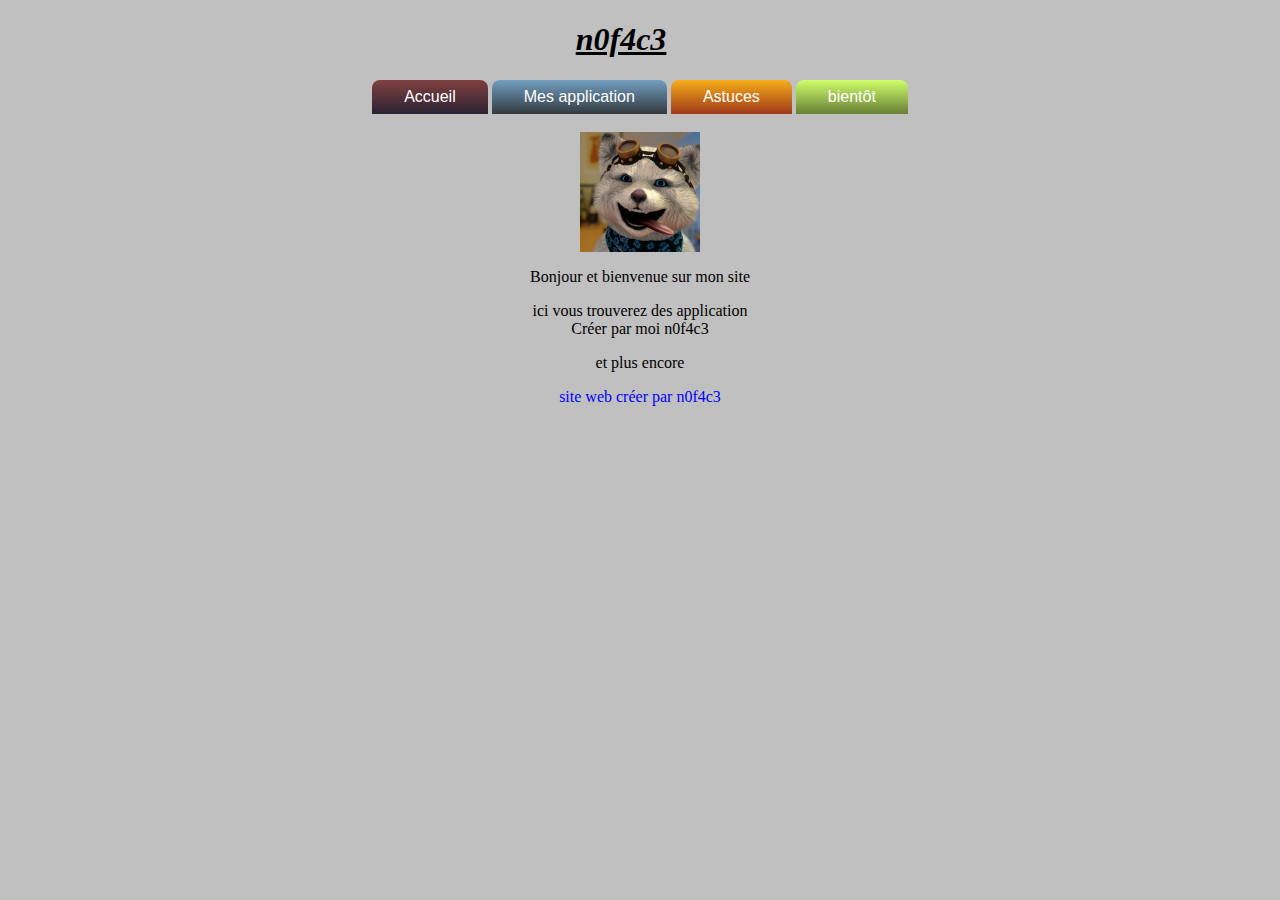
==== index.html @ 94930de2 "Retour à l'ancienne version" ====
<!DOCTYPE html>
<html>
  <head>
    <meta charset="utf-8" />
    <link rel="stylesheet" href="style.css"/>
    <title>n0f4c3</title>
  </head>
  <body>
    <h1>n0f4c3</h1>
     <header> 
   <ul id="menu-demo2">
	<li><a href="index.html">Accueil</a>
		
	</li>
	<li><a href="#">Mes application</a>
		<ul>
			<li><a href="DragonRadio.html">Dragon Radio</a></li>
			
		</ul>
	</li>
	<li><a href="#">Astuces</a>
		<ul>
			<li><a href="anciensjeuxXPwin7.html">Avoir les anciens jeux de XP/win7</a></li>
			
		</ul>
	</li>
	<li><a href="#">bientôt</a>
		<ul>
			<li><a href="#">bientôt</a></li>
			
		</ul>
	</li>

</header>

<article> <br>
   <img class="displayed" src="images/avatar.png" alt="mon avatar" />
   <p class="textarticle">Bonjour et bienvenue sur mon site</p>

    <p class="textarticle">ici vous trouverez des application<br />Créer par moi n0f4c3</p>
    <p class="textarticle">et plus encore</p>
    </article>

<footer>
    <p>site web créer par n0f4c3</p>
</footer>
  </body>
</html>
---- style.css ----
/*

style.css

---------

 

Par n0f4c3

*/
.textarticle
{

    color: black;
    text-align: center;

}
.Important
{

    color: #0000FF;
    text-align: center;

}
h1
{
text-decoration: underline;
font-weight: bold;	
font-style: italic;
    color: black;
    width: 97%;
height : 1%;
text-align: center;

}
h2
{
text-decoration: underline;
font-weight: bold;	
font-style: italic;
    color: black;
     width: 9%;
    height : 50%;
}
p
{
    color: #0000FF;
    text-align: center;
}

figcaption
{
    color: #CC7109;
    text-align: center;

}

a
{
    color: #800040;
    text-align: center;

}

a:hover /* Apparence au survol des liens */

{

   text-decoration: underline;

   color: red;

}

IMG.displayed 
{
    display: block;
    margin-left: auto;
    margin-right: auto;
}



html {
background-color: #C0C0C0
}

video
{
    display: block;
    margin-left: auto;
    margin-right: auto;
     width: 30%;
    height : 100%;
}


/* menu style*/


#menu-demo2, #menu-demo2 ul{
padding:0;
margin:0;
list-style:none;
text-align:center;
}
#menu-demo2 li{
display:inline-block;
position:relative;
border-radius:8px 8px 0 0;
}
#menu-demo2 ul li{
display:inherit;
border-radius:0;
}
#menu-demo2 ul li:hover{
border-radius:0;
}
#menu-demo2 ul li:last-child{
border-radius:0 0 8px 8px;
}
#menu-demo2 ul{
position:absolute;
z-index: 1000;
max-height:0;
left: 0;
right: 0;
overflow:hidden;
-moz-transition: .8s all .3s;
-webkit-transition: .8s all .3s;
transition: .8s all .3s;
}
#menu-demo2 li:hover ul{
max-height:15em;
}
/* background des liens menus */
#menu-demo2 li:first-child{
background-color: #804040;
background-image:-webkit-linear-gradient(top, #804040 0%, #2A2333 100%);
background-image:linear-gradient(to bottom, #804040 0%, #2A2333 100%);
}
#menu-demo2 li:nth-child(2){
background-color: #729EBF;
background-image: -webkit-linear-gradient(top, #729EBF 0%, #333A40 100%);
background-image:linear-gradient(to bottom, #729EBF 0%, #333A40 100%);
}
#menu-demo2 li:nth-child(3){
background-color: #F6AD1A;
background-image:-webkit-linear-gradient(top, #F6AD1A 0%, #9F391A 100%);
background-image:linear-gradient(to bottom, #F6AD1A 0%, #9F391A 100%);
}
#menu-demo2 li:last-child{
background-color: #CFFF6A;
background-image:-webkit-linear-gradient(top, #CFFF6A 0%, #677F35 100%);
background-image:linear-gradient(to bottom, #CFFF6A 0%, #677F35 100%);
}
/* background des liens sous menus */
#menu-demo2 li:first-child li{
background:#2A2333;
}
#menu-demo2 li:nth-child(2) li{
background:#333A40;
}
#menu-demo2 li:nth-child(3) li{
background:#9F391A;
}
#menu-demo2 li:last-child li{
background:#677F35;
}
/* background des liens menus et sous menus au survol */
#menu-demo2 li:first-child:hover, #menu-demo2 li:first-child li:hover{
background:#804040;
}
#menu-demo2 li:nth-child(2):hover, #menu-demo2 li:nth-child(2) li:hover{
background:#729EBF;
}
#menu-demo2 li:nth-child(3):hover, #menu-demo2 li:nth-child(3) li:hover{
background:#F6AD1A;
}
#menu-demo2 li:last-child:hover, #menu-demo2 li:last-child li:hover{
background:#CFFF6A;
}
/* les a href */
#menu-demo2 a{
text-decoration:none;
display:block;
padding:8px 32px;
color:#fff;
font-family:arial;
}
#menu-demo2 ul a{
padding:8px 0;
}
#menu-demo2 li:hover li a{
color:#fff;
text-transform:inherit;
}
#menu-demo2 li:hover a, #menu-demo2 li li:hover a{
color:#000;
}

.noselect {
  -webkit-touch-callout: none; /* iOS Safari */
    -webkit-user-select: none; /* Safari */
     -khtml-user-select: none; /* Konqueror HTML */
       -moz-user-select: none; /* Firefox */
        -ms-user-select: none; /* Internet Explorer/Edge */
            user-select: none; /* Non-prefixed version, currently
                                  supported by Chrome and Opera */
}
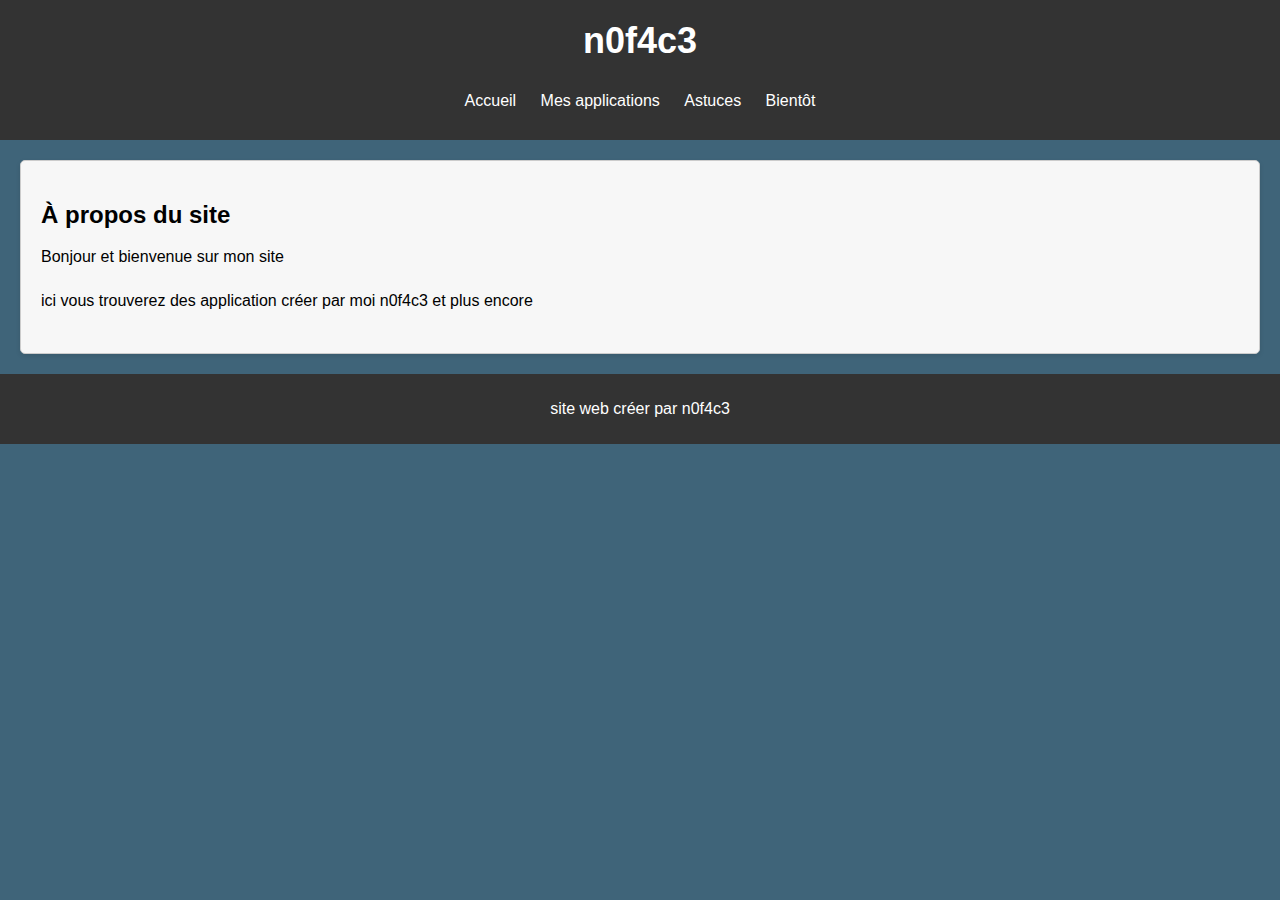
==== commit 087dde42: "Website update 18/04/2023" ====
--- a/index.html
+++ b/index.html
@@ -1,48 +1,55 @@
 <!DOCTYPE html>
 <html>
-  <head>
-    <meta charset="utf-8" />
-    <link rel="stylesheet" href="style.css"/>
-    <title>n0f4c3</title>
-  </head>
-  <body>
-    <h1>n0f4c3</h1>
-     <header> 
-   <ul id="menu-demo2">
-	<li><a href="index.html">Accueil</a>
-		
-	</li>
-	<li><a href="#">Mes application</a>
-		<ul>
-			<li><a href="DragonRadio.html">Dragon Radio</a></li>
-			
-		</ul>
-	</li>
-	<li><a href="#">Astuces</a>
-		<ul>
-			<li><a href="anciensjeuxXPwin7.html">Avoir les anciens jeux de XP/win7</a></li>
-			
-		</ul>
-	</li>
-	<li><a href="#">bientôt</a>
-		<ul>
-			<li><a href="#">bientôt</a></li>
-			
-		</ul>
-	</li>
-
+<head>
+	<title>n0f4c3</title>
+	<meta charset="UTF-8">
+	<meta name="viewport" content="width=device-width, initial-scale=1.0">
+	<link rel="stylesheet" type="text/css" href="style.css">
+</head>
+<body>
+	<header>
+  <h1>n0f4c3</h1>
+  <nav>
+    <ul>
+      <li><a href="index.html">Accueil</a></li>
+      <li class="dropdown">
+        <a href="#">Mes applications</a>
+        <div class="dropdown-content">
+          <a href="DragonRadio.html">Dragon Radio</a>
+        </div>
+      </li>
+      <li class="dropdown">
+        <a href="#">Astuces</a>
+        <div class="dropdown-content">
+          <a href="anciensjeuxXPwin7.html">Avoir les anciens jeux de XP/win7</a>
+        </div>
+      </li>
+      <li class="dropdown">
+        <a href="#">Bientôt</a>
+        <div class="dropdown-content">
+          <a href="#">Bientôt</a>
+        </div>
+      </li>
+    </ul>
+  </nav>
 </header>
 
-<article> <br>
-   <img class="displayed" src="images/avatar.png" alt="mon avatar" />
-   <p class="textarticle">Bonjour et bienvenue sur mon site</p>
 
-    <p class="textarticle">ici vous trouverez des application<br />Créer par moi n0f4c3</p>
-    <p class="textarticle">et plus encore</p>
-    </article>
 
-<footer>
-    <p>site web créer par n0f4c3</p>
-</footer>
-  </body>
+	<main>
+		<article>
+			<h2>À propos du site</h2>
+			<p>Bonjour et bienvenue sur mon site</p>
+			<p>ici vous trouverez des application créer par moi n0f4c3 et plus encore</p>
+		</article>
+	</main>
+
+	<footer>
+		<p>site web créer par n0f4c3</p>
+	</footer>
+</body>
 </html>
+
+
+
+
--- a/style.css
+++ b/style.css
@@ -1,212 +1,107 @@
-/*
-
-style.css
-
----------
-
- 
-
-Par n0f4c3
-
-*/
-.textarticle
-{
-
-    color: black;
-    text-align: center;
-
-}
-.Important
-{
-
-    color: #0000FF;
-    text-align: center;
-
-}
-h1
-{
-text-decoration: underline;
-font-weight: bold;	
-font-style: italic;
-    color: black;
-    width: 97%;
-height : 1%;
-text-align: center;
-
-}
-h2
-{
-text-decoration: underline;
-font-weight: bold;	
-font-style: italic;
-    color: black;
-     width: 9%;
-    height : 50%;
-}
-p
-{
-    color: #0000FF;
-    text-align: center;
+/* styles généraux */
+body {
+	margin: 0;
+	padding: 0;
+	font-family: Arial, sans-serif;
 }
 
-figcaption
-{
-    color: #CC7109;
-    text-align: center;
-
+/* styles pour l'en-tête */
+header {
+	background-color: #333;
+	color: #fff;
+	text-align: center;
+	padding: 20px 0;
 }
 
-a
-{
-    color: #800040;
-    text-align: center;
-
+h1 {
+	margin: 0;
+	font-size: 36px;
 }
 
-a:hover /* Apparence au survol des liens */
-
-{
-
-   text-decoration: underline;
-
-   color: red;
-
+nav {
+	margin-top: 20px;
 }
 
-IMG.displayed 
-{
-    display: block;
-    margin-left: auto;
-    margin-right: auto;
+nav ul {
+	list-style: none;
+	margin: 0;
+	padding: 0;
 }
 
-
-
-html {
-background-color: #C0C0C0
+nav ul li {
+	display: inline-block;
 }
 
-video
-{
-    display: block;
-    margin-left: auto;
-    margin-right: auto;
-     width: 30%;
-    height : 100%;
+nav ul li a {
+	display: block;
+	padding: 10px;
+	color: #fff;
+	text-decoration: none;
 }
 
-
-/* menu style*/
-
-
-#menu-demo2, #menu-demo2 ul{
-padding:0;
-margin:0;
-list-style:none;
-text-align:center;
-}
-#menu-demo2 li{
-display:inline-block;
-position:relative;
-border-radius:8px 8px 0 0;
-}
-#menu-demo2 ul li{
-display:inherit;
-border-radius:0;
-}
-#menu-demo2 ul li:hover{
-border-radius:0;
-}
-#menu-demo2 ul li:last-child{
-border-radius:0 0 8px 8px;
-}
-#menu-demo2 ul{
-position:absolute;
-z-index: 1000;
-max-height:0;
-left: 0;
-right: 0;
-overflow:hidden;
--moz-transition: .8s all .3s;
--webkit-transition: .8s all .3s;
-transition: .8s all .3s;
-}
-#menu-demo2 li:hover ul{
-max-height:15em;
-}
-/* background des liens menus */
-#menu-demo2 li:first-child{
-background-color: #804040;
-background-image:-webkit-linear-gradient(top, #804040 0%, #2A2333 100%);
-background-image:linear-gradient(to bottom, #804040 0%, #2A2333 100%);
-}
-#menu-demo2 li:nth-child(2){
-background-color: #729EBF;
-background-image: -webkit-linear-gradient(top, #729EBF 0%, #333A40 100%);
-background-image:linear-gradient(to bottom, #729EBF 0%, #333A40 100%);
-}
-#menu-demo2 li:nth-child(3){
-background-color: #F6AD1A;
-background-image:-webkit-linear-gradient(top, #F6AD1A 0%, #9F391A 100%);
-background-image:linear-gradient(to bottom, #F6AD1A 0%, #9F391A 100%);
-}
-#menu-demo2 li:last-child{
-background-color: #CFFF6A;
-background-image:-webkit-linear-gradient(top, #CFFF6A 0%, #677F35 100%);
-background-image:linear-gradient(to bottom, #CFFF6A 0%, #677F35 100%);
-}
-/* background des liens sous menus */
-#menu-demo2 li:first-child li{
-background:#2A2333;
-}
-#menu-demo2 li:nth-child(2) li{
-background:#333A40;
-}
-#menu-demo2 li:nth-child(3) li{
-background:#9F391A;
-}
-#menu-demo2 li:last-child li{
-background:#677F35;
-}
-/* background des liens menus et sous menus au survol */
-#menu-demo2 li:first-child:hover, #menu-demo2 li:first-child li:hover{
-background:#804040;
-}
-#menu-demo2 li:nth-child(2):hover, #menu-demo2 li:nth-child(2) li:hover{
-background:#729EBF;
-}
-#menu-demo2 li:nth-child(3):hover, #menu-demo2 li:nth-child(3) li:hover{
-background:#F6AD1A;
-}
-#menu-demo2 li:last-child:hover, #menu-demo2 li:last-child li:hover{
-background:#CFFF6A;
-}
-/* les a href */
-#menu-demo2 a{
-text-decoration:none;
-display:block;
-padding:8px 32px;
-color:#fff;
-font-family:arial;
-}
-#menu-demo2 ul a{
-padding:8px 0;
-}
-#menu-demo2 li:hover li a{
-color:#fff;
-text-transform:inherit;
-}
-#menu-demo2 li:hover a, #menu-demo2 li li:hover a{
-color:#000;
+nav ul li:hover {
+	background-color: #555;
 }
 
-.noselect {
-  -webkit-touch-callout: none; /* iOS Safari */
-    -webkit-user-select: none; /* Safari */
-     -khtml-user-select: none; /* Konqueror HTML */
-       -moz-user-select: none; /* Firefox */
-        -ms-user-select: none; /* Internet Explorer/Edge */
-            user-select: none; /* Non-prefixed version, currently
-                                  supported by Chrome and Opera */
+/* styles pour le contenu principal */
+main {
+	margin: 20px;
 }
 
+/* styles pour le footer */
+footer {
+	background-color: #333;
+	color: #fff;
+	text-align: center;
+	padding: 10px 0;
+}
+
+article {
+	background-color: #f7f7f7;
+	border: 1px solid #ccc;
+	border-radius: 5px;
+	padding: 20px;
+	margin-top: 20px;
+	box-shadow: 0 2px 5px rgba(0,0,0,0.1);
+}
+
+article h2 {
+	font-size: 24px;
+	margin-bottom: 10px;
+}
+
+article p {
+	font-size: 16px;
+	line-height: 1.5;
+	margin-bottom: 20px;
+}
+
+body {
+  background-color: #3f6479;
+}
+
+.dropdown {
+  position: relative;
+}
+
+.dropdown-content {
+  display: none;
+  position: absolute;
+  z-index: 1;
+}
+
+.dropdown:hover .dropdown-content {
+  display: block;
+}
+
+.dropdown-content a {
+  display: block;
+  padding: 10px;
+  background-color: #f9f9f9;
+  color: #333;
+  text-decoration: none;
+}
+
+.dropdown-content a:hover {
+  background-color: #ccc;
+}
